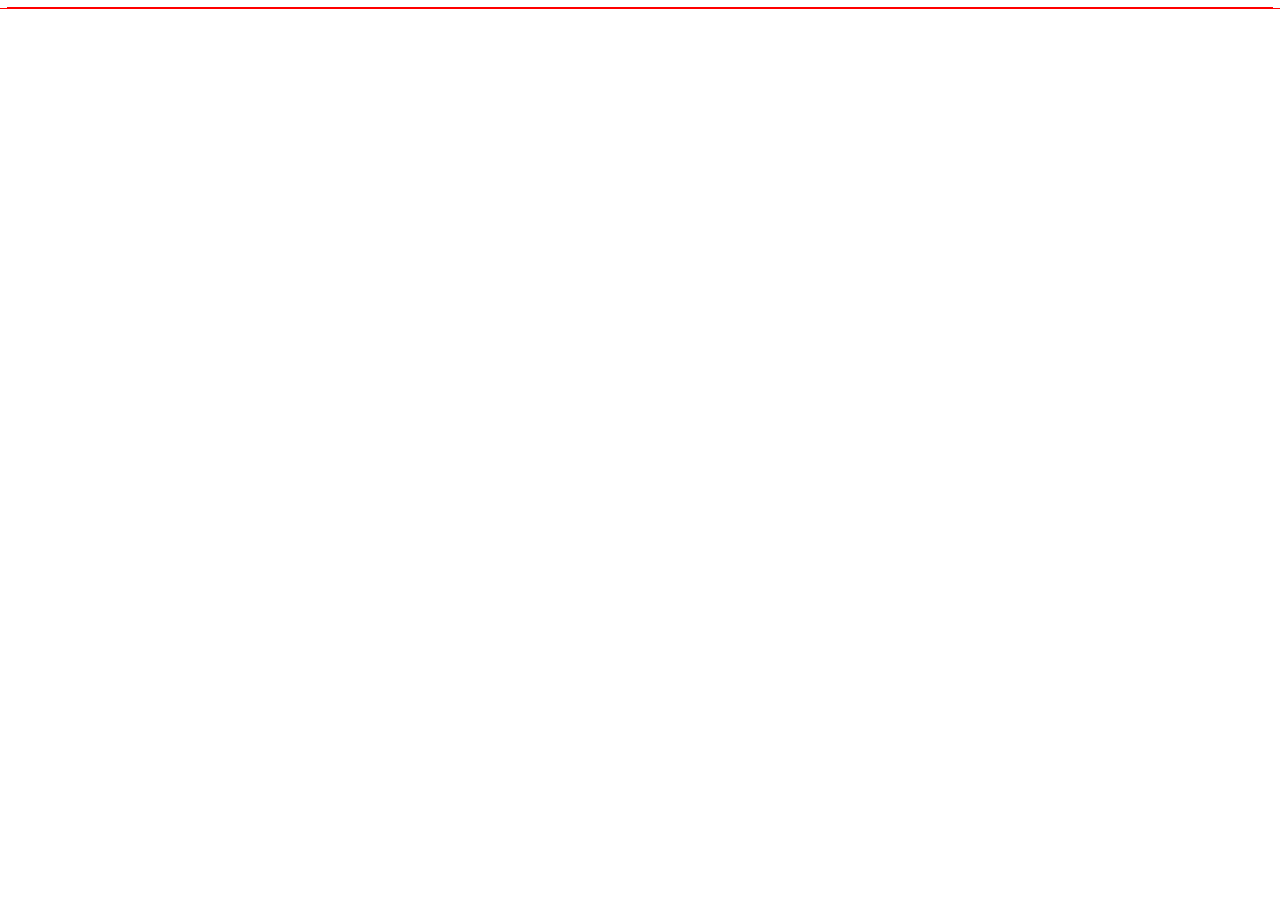
==== modules/6-0-footer/index.html @ 727efa1a "init: create footer folder with empty files, update README and .gitignore" ====
<!DOCTYPE html>
<html lang="en">
<head>
    <meta charset="UTF-8">
    <meta http-equiv="X-UA-Compatible" content="IE=edge">
    <meta name="viewport" content="width=device-width, initial-scale=1.0">
    <link rel="stylesheet" href="styles.css">

    <!--Remember to change the title!-->

    <title>Online-zoo-footer</title>
</head>
<body>
    <header>

    </header>
</body>
</html>
---- modules/6-0-footer/styles.css ----
* {
  box-sizing: border-box;
  /* Temporary - control the layout! */
  outline: 1px solid red !important;
}/*# sourceMappingURL=styles.css.map */
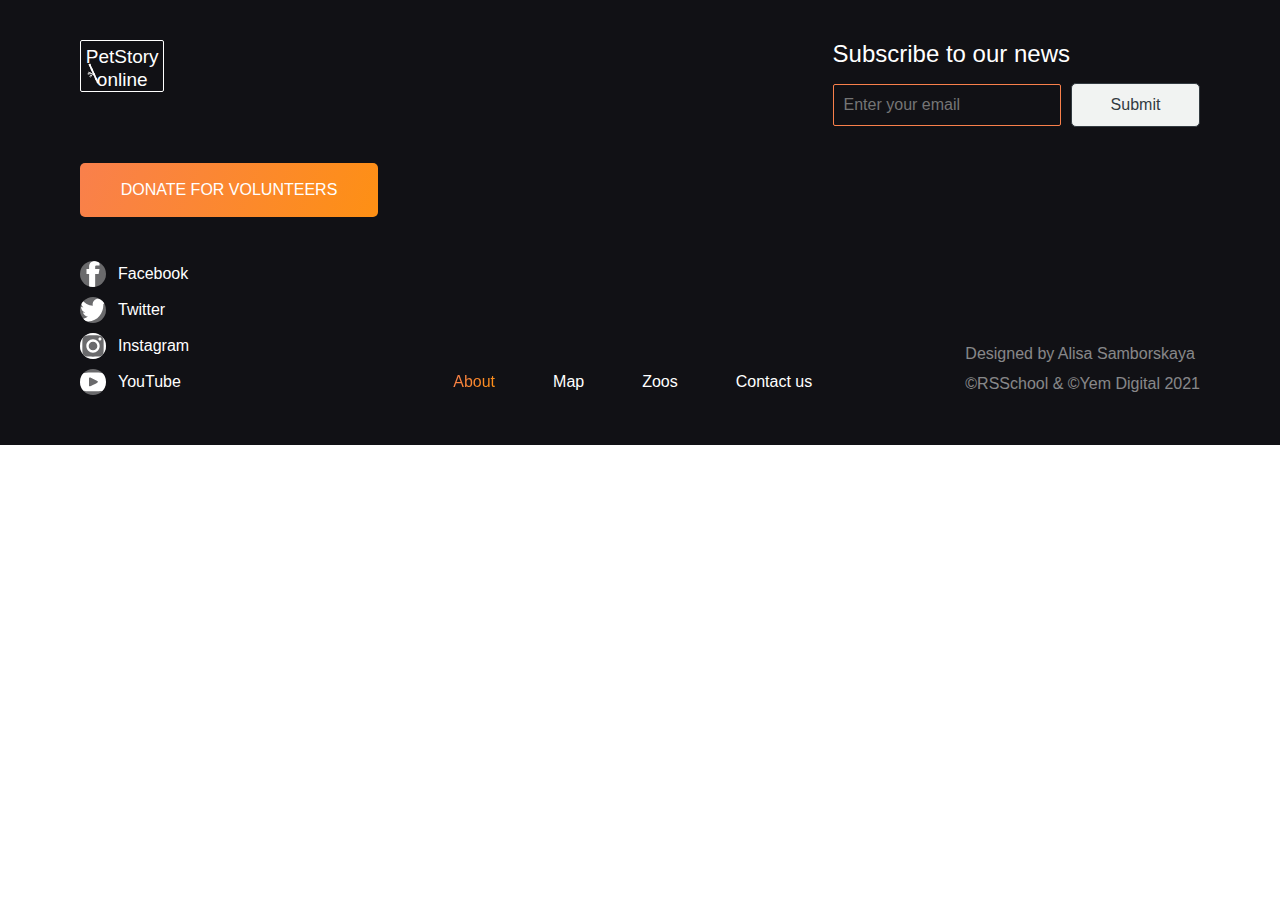
==== commit ffa57eda: "feat: add fully responsive footer" ====
--- a/modules/6-0-footer/index.html
+++ b/modules/6-0-footer/index.html
@@ -11,8 +11,121 @@
     <title>Online-zoo-footer</title>
 </head>
 <body>
-    <header>
-
-    </header>
+    <footer>
+        <div class="footer-wrapper">
+            <div class="tablet-social">
+                <div class="social">
+                    <a class="single-social" href="https://www.facebook.com/">
+                        <svg width="8" height="16" viewBox="0 0 8 16" fill="none" xmlns="http://www.w3.org/2000/svg">
+                            <path fill-rule="evenodd" clip-rule="evenodd" d="M8 2.75008H6.4C5.29832 2.75008 5.33342 3.14316 5.33342 3.8619V4.99991H8L7.46658 8H5.33342V16H1.6V8H0V4.99991H1.6V3.58692C1.6 1.33782 2.79742 0 5.62684 0H8V2.75008Z" fill="white"></path>
+                        </svg></a>
+                    <a class="single-social" href="https://www.twitter.com/">
+                        <svg width="16" height="14" viewBox="0 0 16 14" fill="none" xmlns="http://www.w3.org/2000/svg">
+                            <path fill-rule="evenodd" clip-rule="evenodd" d="M16 1.65713C15.4114 1.93821 14.7787 2.12837 14.1147 2.21377C14.7923 1.77623 15.313 1.08372 15.5579 0.258267C14.9237 0.6633 14.2211 0.957523 13.4734 1.11604C12.8747 0.429062 12.0216 0 11.0774 0C9.26464 0 7.79488 1.58227 7.79488 3.53414C7.79488 3.81108 7.82384 4.08093 7.87984 4.33971C5.15168 4.19226 2.73296 2.7851 1.11392 0.646704C0.83136 1.16877 0.66944 1.77589 0.66944 2.42363C0.66944 3.64979 1.24896 4.73161 2.12976 5.36552C1.59168 5.34702 1.08544 5.18816 0.64304 4.92349C0.64272 4.93801 0.64272 4.95288 0.64272 4.96775C0.64272 6.68019 1.77424 8.10861 3.27584 8.43343C3.00048 8.51416 2.7104 8.55755 2.41104 8.55755C2.19952 8.55755 1.99392 8.53525 1.79344 8.49394C2.2112 9.89798 3.42336 10.92 4.85984 10.9485C3.73648 11.8964 2.32096 12.4615 0.78304 12.4615C0.51808 12.4615 0.2568 12.4447 0 12.412C1.45264 13.4148 3.17824 14 5.03184 14C11.0698 14 14.3715 8.61443 14.3715 3.94401C14.3715 3.79068 14.3683 3.63821 14.3621 3.4866C15.0035 2.98839 15.56 2.36589 16 1.65713Z" fill="white"></path>
+                        </svg></a>
+                    <a class="single-social" href="https://www.instagram.com/">
+                        <svg width="16" height="16" viewBox="0 0 16 16" fill="none" xmlns="http://www.w3.org/2000/svg">
+                            <path fill-rule="evenodd" clip-rule="evenodd" d="M4.70172 0.0482874C3.8501 0.0870031 3.26863 0.222151 2.75974 0.420015C2.23357 0.624308 1.78768 0.898032 1.34294 1.34276C0.897913 1.78749 0.624468 2.23351 0.420169 2.75967C0.2223 3.26869 0.0870054 3.85014 0.0482887 4.7016C0.00928629 5.55491 0 5.82721 0 8C0 10.1728 0.00928629 10.4449 0.0482887 11.2984C0.0870054 12.1499 0.2223 12.7313 0.420169 13.24C0.624468 13.7662 0.897913 14.2125 1.34294 14.6571C1.78768 15.102 2.23357 15.3754 2.75974 15.58C3.26863 15.7779 3.8501 15.913 4.70172 15.9517C5.55506 15.9907 5.82736 16 8.00007 16C10.1729 16 10.4452 15.9907 11.2986 15.9517C12.15 15.913 12.7315 15.7779 13.2407 15.58C13.7664 15.3754 14.2127 15.102 14.6575 14.6571C15.1022 14.2125 15.3755 13.7662 15.5801 13.24C15.7778 12.7313 15.9133 12.1499 15.952 11.2984C15.991 10.4449 16 10.1728 16 8C16 5.82721 15.991 5.55491 15.952 4.7016C15.9133 3.85014 15.7778 3.26869 15.5801 2.75967C15.3755 2.23351 15.1022 1.78749 14.6575 1.34276C14.2127 0.898032 13.7664 0.624308 13.2407 0.420015C12.7315 0.222151 12.15 0.0870031 11.2986 0.0482874C10.4452 0.00942891 10.1729 0 8.00007 0C5.82736 0 5.55506 0.00942891 4.70172 0.0482874ZM4.76747 14.5116C3.98742 14.4761 3.56382 14.3461 3.28209 14.2364C2.9085 14.091 2.6422 13.9177 2.36218 13.6378C2.08216 13.358 1.90886 13.0915 1.76357 12.7181C1.65399 12.4362 1.52384 12.0126 1.48812 11.2326C1.44969 10.389 1.44141 10.1359 1.44141 7.99992C1.44141 5.8637 1.44969 5.61083 1.48812 4.76709C1.52384 3.9872 1.65399 3.56362 1.76357 3.28175C1.90886 2.90831 2.08216 2.64173 2.36218 2.36186C2.6422 2.08199 2.9085 1.90841 3.28209 1.76355C3.56382 1.65398 3.98742 1.52369 4.76747 1.48797C5.61095 1.44954 5.86411 1.4414 8.0001 1.4414C10.1361 1.4414 10.3891 1.44954 11.233 1.48797C12.0128 1.52369 12.4364 1.65398 12.7184 1.76355C13.0918 1.90841 13.3583 2.08199 13.6382 2.36186C13.9182 2.64173 14.0913 2.90831 14.2366 3.28175C14.3462 3.56362 14.4765 3.9872 14.5122 4.76709C14.5507 5.61083 14.5585 5.8637 14.5585 7.99992C14.5585 10.1359 14.5507 10.389 14.5122 11.2326C14.4765 12.0126 14.3462 12.4362 14.2366 12.7181C14.0913 13.0915 13.9182 13.358 13.6382 13.6378C13.3583 13.9177 13.0918 14.091 12.7184 14.2364C12.4364 14.3461 12.0128 14.4761 11.233 14.5116C10.3894 14.5503 10.1364 14.5583 8.0001 14.5583C5.86411 14.5583 5.61095 14.5503 4.76747 14.5116ZM11.3105 3.72943C11.3105 4.25945 11.7403 4.68947 12.2706 4.68947C12.8008 4.68947 13.2305 4.25945 13.2305 3.72943C13.2305 3.19913 12.8008 2.76954 12.2706 2.76954C11.7403 2.76954 11.3105 3.19913 11.3105 3.72943ZM3.8916 8.00017C3.8916 10.2691 5.731 12.1082 7.99986 12.1082C10.2689 12.1082 12.108 10.2691 12.108 8.00017C12.108 5.73124 10.2689 3.89203 7.99986 3.89203C5.731 3.89203 3.8916 5.73124 3.8916 8.00017ZM5.33398 8.00009C5.33398 6.52732 6.52777 5.33343 8.00058 5.33343C9.47339 5.33343 10.6673 6.52732 10.6673 8.00009C10.6673 9.473 9.47339 10.6668 8.00058 10.6668C6.52777 10.6668 5.33398 9.473 5.33398 8.00009Z" fill="white"></path>
+                        </svg></a>
+                    <a class="single-social" href="https://www.youtube.com/">
+                        <svg width="18" height="13" viewBox="0 0 18 13" fill="none" xmlns="http://www.w3.org/2000/svg">
+                            <path fill-rule="evenodd" clip-rule="evenodd" d="M12.0062 5.77285L7.4938 3.51719C7.4938 3.51719 6.24039 2.94726 6.24039 4.01864V9.03097C6.24039 9.03097 6.26358 9.7955 7.4938 9.28148C8.34978 8.92371 12.0062 7.02582 12.0062 7.02582C12.0062 7.02582 12.9391 6.42816 12.0062 5.77285ZM17.5213 10.7852C16.9624 12.3749 15.7669 12.5797 14.7637 12.7901C13.2852 13.1002 3.77237 13.0612 2.22922 12.5394C1.26706 12.2141 0.675032 12.0741 0.223857 9.78271C-0.0650079 8.3165 -0.0840778 4.00304 0.223857 2.51494C0.52204 1.07408 1.27096 0.397534 2.73067 0.259278C6.65148 -0.112151 13.205 -0.0597085 15.265 0.259278C17.1748 0.554861 17.5739 1.69385 17.772 2.76545C18.0927 4.50037 18.1304 9.05243 17.5213 10.7852Z" fill="white"></path>
+                        </svg></a>
+                </div>
+            </div>
+            <div class="footer-logo-mail-container">
+                    <h2><a href="../main/index.html">PetStory online<img src="assets/img/logo_bamboo.svg" alt="logo decoration bamboo"></a></h2>
+                    <div class="subscription">
+                        <h3>Subscribe to our news</h3>
+                        <form>
+                            <label>
+                                <input class="email" type="email" name="email" placeholder="Enter your email" required>
+                            </label>
+                            <label>
+                                <input class="sub-btn" type="submit" value="Submit">
+                            </label>
+                        </form>
+                    </div>
+            </div>
+            <div class="donate-button-container">
+                <div class="btn"><a href="../donate/index.html">DONATE FOR VOLUNTEERS</a></div>
+            </div>
+            <div class="soc-nav-copy-container">
+                <div class="social">
+                    <a class="single-social" href="https://www.facebook.com/">
+                        <svg width="8" height="16" viewBox="0 0 8 16" fill="none" xmlns="http://www.w3.org/2000/svg">
+                            <path fill-rule="evenodd" clip-rule="evenodd" d="M8 2.75008H6.4C5.29832 2.75008 5.33342 3.14316 5.33342 3.8619V4.99991H8L7.46658 8H5.33342V16H1.6V8H0V4.99991H1.6V3.58692C1.6 1.33782 2.79742 0 5.62684 0H8V2.75008Z" fill="white"></path>
+                        </svg>
+                        <p>Facebook</p></a>
+                    <a class="single-social" href="https://www.twitter.com/">
+                        <svg width="16" height="14" viewBox="0 0 16 14" fill="none" xmlns="http://www.w3.org/2000/svg">
+                            <path fill-rule="evenodd" clip-rule="evenodd" d="M16 1.65713C15.4114 1.93821 14.7787 2.12837 14.1147 2.21377C14.7923 1.77623 15.313 1.08372 15.5579 0.258267C14.9237 0.6633 14.2211 0.957523 13.4734 1.11604C12.8747 0.429062 12.0216 0 11.0774 0C9.26464 0 7.79488 1.58227 7.79488 3.53414C7.79488 3.81108 7.82384 4.08093 7.87984 4.33971C5.15168 4.19226 2.73296 2.7851 1.11392 0.646704C0.83136 1.16877 0.66944 1.77589 0.66944 2.42363C0.66944 3.64979 1.24896 4.73161 2.12976 5.36552C1.59168 5.34702 1.08544 5.18816 0.64304 4.92349C0.64272 4.93801 0.64272 4.95288 0.64272 4.96775C0.64272 6.68019 1.77424 8.10861 3.27584 8.43343C3.00048 8.51416 2.7104 8.55755 2.41104 8.55755C2.19952 8.55755 1.99392 8.53525 1.79344 8.49394C2.2112 9.89798 3.42336 10.92 4.85984 10.9485C3.73648 11.8964 2.32096 12.4615 0.78304 12.4615C0.51808 12.4615 0.2568 12.4447 0 12.412C1.45264 13.4148 3.17824 14 5.03184 14C11.0698 14 14.3715 8.61443 14.3715 3.94401C14.3715 3.79068 14.3683 3.63821 14.3621 3.4866C15.0035 2.98839 15.56 2.36589 16 1.65713Z" fill="white"></path>
+                        </svg>
+                        <p>Twitter</p></a>
+                    <a class="single-social" href="https://www.instagram.com/">
+                        <svg width="16" height="16" viewBox="0 0 16 16" fill="none" xmlns="http://www.w3.org/2000/svg">
+                            <path fill-rule="evenodd" clip-rule="evenodd" d="M4.70172 0.0482874C3.8501 0.0870031 3.26863 0.222151 2.75974 0.420015C2.23357 0.624308 1.78768 0.898032 1.34294 1.34276C0.897913 1.78749 0.624468 2.23351 0.420169 2.75967C0.2223 3.26869 0.0870054 3.85014 0.0482887 4.7016C0.00928629 5.55491 0 5.82721 0 8C0 10.1728 0.00928629 10.4449 0.0482887 11.2984C0.0870054 12.1499 0.2223 12.7313 0.420169 13.24C0.624468 13.7662 0.897913 14.2125 1.34294 14.6571C1.78768 15.102 2.23357 15.3754 2.75974 15.58C3.26863 15.7779 3.8501 15.913 4.70172 15.9517C5.55506 15.9907 5.82736 16 8.00007 16C10.1729 16 10.4452 15.9907 11.2986 15.9517C12.15 15.913 12.7315 15.7779 13.2407 15.58C13.7664 15.3754 14.2127 15.102 14.6575 14.6571C15.1022 14.2125 15.3755 13.7662 15.5801 13.24C15.7778 12.7313 15.9133 12.1499 15.952 11.2984C15.991 10.4449 16 10.1728 16 8C16 5.82721 15.991 5.55491 15.952 4.7016C15.9133 3.85014 15.7778 3.26869 15.5801 2.75967C15.3755 2.23351 15.1022 1.78749 14.6575 1.34276C14.2127 0.898032 13.7664 0.624308 13.2407 0.420015C12.7315 0.222151 12.15 0.0870031 11.2986 0.0482874C10.4452 0.00942891 10.1729 0 8.00007 0C5.82736 0 5.55506 0.00942891 4.70172 0.0482874ZM4.76747 14.5116C3.98742 14.4761 3.56382 14.3461 3.28209 14.2364C2.9085 14.091 2.6422 13.9177 2.36218 13.6378C2.08216 13.358 1.90886 13.0915 1.76357 12.7181C1.65399 12.4362 1.52384 12.0126 1.48812 11.2326C1.44969 10.389 1.44141 10.1359 1.44141 7.99992C1.44141 5.8637 1.44969 5.61083 1.48812 4.76709C1.52384 3.9872 1.65399 3.56362 1.76357 3.28175C1.90886 2.90831 2.08216 2.64173 2.36218 2.36186C2.6422 2.08199 2.9085 1.90841 3.28209 1.76355C3.56382 1.65398 3.98742 1.52369 4.76747 1.48797C5.61095 1.44954 5.86411 1.4414 8.0001 1.4414C10.1361 1.4414 10.3891 1.44954 11.233 1.48797C12.0128 1.52369 12.4364 1.65398 12.7184 1.76355C13.0918 1.90841 13.3583 2.08199 13.6382 2.36186C13.9182 2.64173 14.0913 2.90831 14.2366 3.28175C14.3462 3.56362 14.4765 3.9872 14.5122 4.76709C14.5507 5.61083 14.5585 5.8637 14.5585 7.99992C14.5585 10.1359 14.5507 10.389 14.5122 11.2326C14.4765 12.0126 14.3462 12.4362 14.2366 12.7181C14.0913 13.0915 13.9182 13.358 13.6382 13.6378C13.3583 13.9177 13.0918 14.091 12.7184 14.2364C12.4364 14.3461 12.0128 14.4761 11.233 14.5116C10.3894 14.5503 10.1364 14.5583 8.0001 14.5583C5.86411 14.5583 5.61095 14.5503 4.76747 14.5116ZM11.3105 3.72943C11.3105 4.25945 11.7403 4.68947 12.2706 4.68947C12.8008 4.68947 13.2305 4.25945 13.2305 3.72943C13.2305 3.19913 12.8008 2.76954 12.2706 2.76954C11.7403 2.76954 11.3105 3.19913 11.3105 3.72943ZM3.8916 8.00017C3.8916 10.2691 5.731 12.1082 7.99986 12.1082C10.2689 12.1082 12.108 10.2691 12.108 8.00017C12.108 5.73124 10.2689 3.89203 7.99986 3.89203C5.731 3.89203 3.8916 5.73124 3.8916 8.00017ZM5.33398 8.00009C5.33398 6.52732 6.52777 5.33343 8.00058 5.33343C9.47339 5.33343 10.6673 6.52732 10.6673 8.00009C10.6673 9.473 9.47339 10.6668 8.00058 10.6668C6.52777 10.6668 5.33398 9.473 5.33398 8.00009Z" fill="white"></path>
+                        </svg>
+                        <p>Instagram</p></a>
+                    <a class="single-social" href="https://www.youtube.com/">
+                        <svg width="18" height="13" viewBox="0 0 18 13" fill="none" xmlns="http://www.w3.org/2000/svg">
+                            <path fill-rule="evenodd" clip-rule="evenodd" d="M12.0062 5.77285L7.4938 3.51719C7.4938 3.51719 6.24039 2.94726 6.24039 4.01864V9.03097C6.24039 9.03097 6.26358 9.7955 7.4938 9.28148C8.34978 8.92371 12.0062 7.02582 12.0062 7.02582C12.0062 7.02582 12.9391 6.42816 12.0062 5.77285ZM17.5213 10.7852C16.9624 12.3749 15.7669 12.5797 14.7637 12.7901C13.2852 13.1002 3.77237 13.0612 2.22922 12.5394C1.26706 12.2141 0.675032 12.0741 0.223857 9.78271C-0.0650079 8.3165 -0.0840778 4.00304 0.223857 2.51494C0.52204 1.07408 1.27096 0.397534 2.73067 0.259278C6.65148 -0.112151 13.205 -0.0597085 15.265 0.259278C17.1748 0.554861 17.5739 1.69385 17.772 2.76545C18.0927 4.50037 18.1304 9.05243 17.5213 10.7852Z" fill="white"></path>
+                        </svg>
+                        <p>YouTube</p></a>
+                </div>
+                <nav>
+                    <ul>
+                        <li><span>About</span></li>
+                        <li><a href="">Map</a></li>
+                        <li><a href="">Zoos</a></li>
+                        <li><a href="">Contact us</a></li>
+                    </ul>
+                </nav>
+                <div class="copyright">
+                    <a href="#">Designed by Alisa Samborskaya</a>
+                    <a href="#">©RSSchool &amp; &copy;Yem Digital 2021</a>
+                    <a class="tablet-copy" href="#">&copy;</a>
+                </div>
+            </div>
+        </div>
+    </footer>
+        <footer class="mobile-fallback-footer">
+            <h2><a href="../main/index.html">PetStory online<img src="assets/img/logo_bamboo.svg" alt="logo decoration bamboo"></a></h2>
+            <div class="mobile-social">
+                <div class="social">
+                    <a class="single-social" href="https://www.facebook.com/">
+                        <svg width="8" height="16" viewBox="0 0 8 16" fill="none" xmlns="http://www.w3.org/2000/svg">
+                            <path fill-rule="evenodd" clip-rule="evenodd" d="M8 2.75008H6.4C5.29832 2.75008 5.33342 3.14316 5.33342 3.8619V4.99991H8L7.46658 8H5.33342V16H1.6V8H0V4.99991H1.6V3.58692C1.6 1.33782 2.79742 0 5.62684 0H8V2.75008Z" fill="white"></path>
+                        </svg></a>
+                    <a class="single-social" href="https://www.twitter.com/">
+                        <svg width="16" height="14" viewBox="0 0 16 14" fill="none" xmlns="http://www.w3.org/2000/svg">
+                            <path fill-rule="evenodd" clip-rule="evenodd" d="M16 1.65713C15.4114 1.93821 14.7787 2.12837 14.1147 2.21377C14.7923 1.77623 15.313 1.08372 15.5579 0.258267C14.9237 0.6633 14.2211 0.957523 13.4734 1.11604C12.8747 0.429062 12.0216 0 11.0774 0C9.26464 0 7.79488 1.58227 7.79488 3.53414C7.79488 3.81108 7.82384 4.08093 7.87984 4.33971C5.15168 4.19226 2.73296 2.7851 1.11392 0.646704C0.83136 1.16877 0.66944 1.77589 0.66944 2.42363C0.66944 3.64979 1.24896 4.73161 2.12976 5.36552C1.59168 5.34702 1.08544 5.18816 0.64304 4.92349C0.64272 4.93801 0.64272 4.95288 0.64272 4.96775C0.64272 6.68019 1.77424 8.10861 3.27584 8.43343C3.00048 8.51416 2.7104 8.55755 2.41104 8.55755C2.19952 8.55755 1.99392 8.53525 1.79344 8.49394C2.2112 9.89798 3.42336 10.92 4.85984 10.9485C3.73648 11.8964 2.32096 12.4615 0.78304 12.4615C0.51808 12.4615 0.2568 12.4447 0 12.412C1.45264 13.4148 3.17824 14 5.03184 14C11.0698 14 14.3715 8.61443 14.3715 3.94401C14.3715 3.79068 14.3683 3.63821 14.3621 3.4866C15.0035 2.98839 15.56 2.36589 16 1.65713Z" fill="white"></path>
+                        </svg></a>
+                    <a class="single-social" href="https://www.instagram.com/">
+                        <svg width="16" height="16" viewBox="0 0 16 16" fill="none" xmlns="http://www.w3.org/2000/svg">
+                            <path fill-rule="evenodd" clip-rule="evenodd" d="M4.70172 0.0482874C3.8501 0.0870031 3.26863 0.222151 2.75974 0.420015C2.23357 0.624308 1.78768 0.898032 1.34294 1.34276C0.897913 1.78749 0.624468 2.23351 0.420169 2.75967C0.2223 3.26869 0.0870054 3.85014 0.0482887 4.7016C0.00928629 5.55491 0 5.82721 0 8C0 10.1728 0.00928629 10.4449 0.0482887 11.2984C0.0870054 12.1499 0.2223 12.7313 0.420169 13.24C0.624468 13.7662 0.897913 14.2125 1.34294 14.6571C1.78768 15.102 2.23357 15.3754 2.75974 15.58C3.26863 15.7779 3.8501 15.913 4.70172 15.9517C5.55506 15.9907 5.82736 16 8.00007 16C10.1729 16 10.4452 15.9907 11.2986 15.9517C12.15 15.913 12.7315 15.7779 13.2407 15.58C13.7664 15.3754 14.2127 15.102 14.6575 14.6571C15.1022 14.2125 15.3755 13.7662 15.5801 13.24C15.7778 12.7313 15.9133 12.1499 15.952 11.2984C15.991 10.4449 16 10.1728 16 8C16 5.82721 15.991 5.55491 15.952 4.7016C15.9133 3.85014 15.7778 3.26869 15.5801 2.75967C15.3755 2.23351 15.1022 1.78749 14.6575 1.34276C14.2127 0.898032 13.7664 0.624308 13.2407 0.420015C12.7315 0.222151 12.15 0.0870031 11.2986 0.0482874C10.4452 0.00942891 10.1729 0 8.00007 0C5.82736 0 5.55506 0.00942891 4.70172 0.0482874ZM4.76747 14.5116C3.98742 14.4761 3.56382 14.3461 3.28209 14.2364C2.9085 14.091 2.6422 13.9177 2.36218 13.6378C2.08216 13.358 1.90886 13.0915 1.76357 12.7181C1.65399 12.4362 1.52384 12.0126 1.48812 11.2326C1.44969 10.389 1.44141 10.1359 1.44141 7.99992C1.44141 5.8637 1.44969 5.61083 1.48812 4.76709C1.52384 3.9872 1.65399 3.56362 1.76357 3.28175C1.90886 2.90831 2.08216 2.64173 2.36218 2.36186C2.6422 2.08199 2.9085 1.90841 3.28209 1.76355C3.56382 1.65398 3.98742 1.52369 4.76747 1.48797C5.61095 1.44954 5.86411 1.4414 8.0001 1.4414C10.1361 1.4414 10.3891 1.44954 11.233 1.48797C12.0128 1.52369 12.4364 1.65398 12.7184 1.76355C13.0918 1.90841 13.3583 2.08199 13.6382 2.36186C13.9182 2.64173 14.0913 2.90831 14.2366 3.28175C14.3462 3.56362 14.4765 3.9872 14.5122 4.76709C14.5507 5.61083 14.5585 5.8637 14.5585 7.99992C14.5585 10.1359 14.5507 10.389 14.5122 11.2326C14.4765 12.0126 14.3462 12.4362 14.2366 12.7181C14.0913 13.0915 13.9182 13.358 13.6382 13.6378C13.3583 13.9177 13.0918 14.091 12.7184 14.2364C12.4364 14.3461 12.0128 14.4761 11.233 14.5116C10.3894 14.5503 10.1364 14.5583 8.0001 14.5583C5.86411 14.5583 5.61095 14.5503 4.76747 14.5116ZM11.3105 3.72943C11.3105 4.25945 11.7403 4.68947 12.2706 4.68947C12.8008 4.68947 13.2305 4.25945 13.2305 3.72943C13.2305 3.19913 12.8008 2.76954 12.2706 2.76954C11.7403 2.76954 11.3105 3.19913 11.3105 3.72943ZM3.8916 8.00017C3.8916 10.2691 5.731 12.1082 7.99986 12.1082C10.2689 12.1082 12.108 10.2691 12.108 8.00017C12.108 5.73124 10.2689 3.89203 7.99986 3.89203C5.731 3.89203 3.8916 5.73124 3.8916 8.00017ZM5.33398 8.00009C5.33398 6.52732 6.52777 5.33343 8.00058 5.33343C9.47339 5.33343 10.6673 6.52732 10.6673 8.00009C10.6673 9.473 9.47339 10.6668 8.00058 10.6668C6.52777 10.6668 5.33398 9.473 5.33398 8.00009Z" fill="white"></path>
+                        </svg></a>
+                    <a class="single-social" href="https://www.youtube.com/">
+                        <svg width="18" height="13" viewBox="0 0 18 13" fill="none" xmlns="http://www.w3.org/2000/svg">
+                            <path fill-rule="evenodd" clip-rule="evenodd" d="M12.0062 5.77285L7.4938 3.51719C7.4938 3.51719 6.24039 2.94726 6.24039 4.01864V9.03097C6.24039 9.03097 6.26358 9.7955 7.4938 9.28148C8.34978 8.92371 12.0062 7.02582 12.0062 7.02582C12.0062 7.02582 12.9391 6.42816 12.0062 5.77285ZM17.5213 10.7852C16.9624 12.3749 15.7669 12.5797 14.7637 12.7901C13.2852 13.1002 3.77237 13.0612 2.22922 12.5394C1.26706 12.2141 0.675032 12.0741 0.223857 9.78271C-0.0650079 8.3165 -0.0840778 4.00304 0.223857 2.51494C0.52204 1.07408 1.27096 0.397534 2.73067 0.259278C6.65148 -0.112151 13.205 -0.0597085 15.265 0.259278C17.1748 0.554861 17.5739 1.69385 17.772 2.76545C18.0927 4.50037 18.1304 9.05243 17.5213 10.7852Z" fill="white"></path>
+                        </svg></a>
+                </div>
+            </div>
+            <div class="donate-button-container">
+                <div class="btn"><a href="../donate/index.html">DONATE FOR VOLUNTEERS</a></div>
+            </div>
+            <div class="copyright">
+                <a href="#">Designed by Alisa Samborskaya</a>
+                <a href="#">©RSSchool &amp; &copy;Yem Digital 2021</a>
+            </div>
+            <nav>
+                <ul>
+                    <li>About</li>
+                    <li><a href="">Map</a></li>
+                    <li><a href="">Zoos</a></li>
+                    <li><a href="">Contact us</a></li>
+                </ul>
+            </nav>
+        </footer>
 </body>
 </html>--- a/modules/6-0-footer/styles.css
+++ b/modules/6-0-footer/styles.css
@@ -1,5 +1,386 @@
 * {
+  margin: 0;
   box-sizing: border-box;
-  /* Temporary - control the layout! */
-  outline: 1px solid red !important;
+  font-family: "Roboto", sans-serif;
+  transition: 1s linear;
+}
+* a {
+  color: white;
+  text-decoration: none;
+}
+
+.btn {
+  width: 298px;
+  height: 54px;
+  background: linear-gradient(113.96deg, #F9804B 1.49%, #FE9013 101.44%);
+  border-radius: 25px;
+  text-align: center;
+  line-height: 54px;
+}
+.btn:hover {
+  background: #E47209;
+}
+.btn:active {
+  background: #4B9200;
+}
+
+footer {
+  position: relative;
+  width: 100%;
+  background-color: #111115;
+  color: white;
+}
+@media (max-width: 450px) {
+  footer {
+    display: none;
+  }
+}
+footer .footer-wrapper {
+  max-width: 1160px;
+  padding: 40px 20px 50px;
+  position: relative;
+  top: 50%;
+  left: 50%;
+  transform: translate(-50%);
+}
+@media (max-width: 610px) {
+  footer .footer-wrapper {
+    padding: 12px;
+  }
+}
+footer .footer-wrapper .footer-logo-mail-container {
+  display: flex;
+  flex-flow: row nowrap;
+  justify-content: space-between;
+}
+footer .footer-wrapper .footer-logo-mail-container h2 {
+  position: relative;
+  height: 52px;
+  border: 1px solid white;
+  border-radius: 2px;
+  padding: 3.55px 4.75px;
+  flex: 0 0 82px;
+  line-height: 16px;
+  text-align: center;
+}
+footer .footer-wrapper .footer-logo-mail-container h2 img {
+  position: absolute;
+  left: 6px;
+  top: 22px;
+}
+footer .footer-wrapper .footer-logo-mail-container h2 a {
+  line-height: 23px;
+  font-weight: 400;
+  font-size: 19px;
+}
+@media (max-width: 1000px) {
+  footer .footer-wrapper .footer-logo-mail-container .subscription {
+    margin-right: 45px;
+  }
+}
+@media (max-width: 815px) {
+  footer .footer-wrapper .footer-logo-mail-container .subscription {
+    display: none;
+  }
+}
+footer .footer-wrapper .footer-logo-mail-container .subscription h3 {
+  font-weight: 400;
+  font-size: 24px;
+  line-height: 120%;
+  margin-bottom: 14px;
+}
+footer .footer-wrapper .footer-logo-mail-container .subscription input[type=email] {
+  box-sizing: border-box;
+  width: 228px;
+  height: 42px;
+  background-color: transparent;
+  border: 1px solid #F9804B;
+  border-radius: 2px;
+  font-size: 16px;
+  padding: 10px;
+  color: #BDBDBD;
+}
+footer .footer-wrapper .footer-logo-mail-container .subscription input[type=email]:focus {
+  color: #4B9200;
+  border: 1px solid #4B9200;
+}
+footer .footer-wrapper .footer-logo-mail-container .subscription input[type=email]:not(:focus):not(:-moz-placeholder-shown):invalid {
+  color: #D31414;
+  border: 1px solid #D31414;
+}
+footer .footer-wrapper .footer-logo-mail-container .subscription input[type=email]:not(:focus):not(:-ms-input-placeholder):invalid {
+  color: #D31414;
+  border: 1px solid #D31414;
+}
+footer .footer-wrapper .footer-logo-mail-container .subscription input[type=email]:not(:focus):not(:placeholder-shown):invalid {
+  color: #D31414;
+  border: 1px solid #D31414;
+}
+footer .footer-wrapper .footer-logo-mail-container .subscription .sub-btn {
+  box-sizing: border-box;
+  width: 129px;
+  background-color: #F1F3F2;
+  border: 1px solid #333B41;
+  border-radius: 5px;
+  font-weight: 450;
+  font-size: 16px;
+  line-height: 140%;
+  padding: 10px;
+  color: #333B41;
+  margin-left: 6px;
+  cursor: pointer;
+}
+footer .footer-wrapper .donate-button-container {
+  padding: 36px 0px 44px;
+}
+footer .footer-wrapper .donate-button-container .btn {
+  border-radius: 5px;
+}
+footer .footer-wrapper .tablet-social {
+  display: none;
+}
+@media (max-width: 815px) {
+  footer .footer-wrapper .tablet-social {
+    display: flex;
+    flex-flow: column nowrap;
+    position: absolute;
+    right: 20px;
+    top: 20px;
+  }
+  footer .footer-wrapper .tablet-social .single-social svg {
+    width: 26px;
+    height: 26px;
+    border-radius: 50%;
+    display: flex;
+    justify-content: center;
+    align-items: center;
+    margin: 20px 0px;
+    background-color: rgba(196, 196, 196, 0.5);
+  }
+}
+@media (max-width: 815px) and (max-width: 610px) {
+  footer .footer-wrapper .tablet-social .single-social svg {
+    margin: 20px;
+  }
+}
+@media (max-width: 815px) {
+  footer .footer-wrapper .tablet-social .single-social:hover {
+    color: #4B9200;
+  }
+  footer .footer-wrapper .tablet-social .single-social:hover svg {
+    background-color: #4B9200;
+  }
+}
+footer .footer-wrapper .soc-nav-copy-container {
+  display: flex;
+  justify-content: space-between;
+  align-items: flex-end;
+}
+footer .footer-wrapper .soc-nav-copy-container .social {
+  display: flex;
+  flex-direction: column;
+  gap: 10px;
+  flex: 0 0 auto;
+}
+footer .footer-wrapper .soc-nav-copy-container .social .single-social {
+  display: flex;
+  align-items: center;
+}
+footer .footer-wrapper .soc-nav-copy-container .social .single-social svg {
+  width: 26px;
+  height: 26px;
+  border-radius: 50%;
+  display: flex;
+  justify-content: center;
+  align-items: center;
+  margin-right: 12px;
+  background-color: rgba(196, 196, 196, 0.5);
+}
+footer .footer-wrapper .soc-nav-copy-container .social .single-social:hover {
+  color: #4B9200;
+}
+footer .footer-wrapper .soc-nav-copy-container .social .single-social:hover svg {
+  background-color: #4B9200;
+}
+@media (max-width: 815px) {
+  footer .footer-wrapper .soc-nav-copy-container .social {
+    display: none;
+  }
+}
+footer .footer-wrapper .soc-nav-copy-container nav ul {
+  display: flex;
+  list-style: none;
+  flex: 1 1 auto;
+}
+@media (max-width: 815px) {
+  footer .footer-wrapper .soc-nav-copy-container nav ul {
+    padding-left: 0px;
+  }
+}
+footer .footer-wrapper .soc-nav-copy-container nav ul li {
+  margin: 4px 29px;
+}
+footer .footer-wrapper .soc-nav-copy-container nav ul li:first-of-type {
+  margin-left: 100px;
+}
+@media (max-width: 815px) {
+  footer .footer-wrapper .soc-nav-copy-container nav ul li:first-of-type {
+    margin-left: 0px;
+  }
+}
+footer .footer-wrapper .soc-nav-copy-container nav ul li span {
+  background: linear-gradient(113.96deg, #F9804B 1.49%, #FE9013 101.44%);
+  -webkit-background-clip: text;
+  -webkit-text-fill-color: transparent;
+  background-clip: text;
+}
+footer .footer-wrapper .soc-nav-copy-container nav ul li:hover {
+  background: linear-gradient(113.96deg, #F9804B 1.49%, #FE9013 101.44%);
+  -webkit-background-clip: text;
+  -webkit-text-fill-color: transparent;
+  background-clip: text;
+}
+@media (max-width: 1000px) {
+  footer .footer-wrapper .soc-nav-copy-container nav ul li {
+    margin: 4px 20px;
+  }
+}
+footer .footer-wrapper .soc-nav-copy-container .copyright {
+  display: flex;
+  flex-direction: column;
+  flex-shrink: 0;
+  gap: 10px;
+  line-height: 130%;
+}
+footer .footer-wrapper .soc-nav-copy-container .copyright a {
+  font-weight: 100;
+  color: rgba(255, 255, 255, 0.5);
+  cursor: pointer;
+}
+footer .footer-wrapper .soc-nav-copy-container .copyright a:active {
+  color: #4B9200;
+  cursor: pointer;
+}
+@media (max-width: 610px) {
+  footer .footer-wrapper .soc-nav-copy-container .copyright a {
+    display: none;
+  }
+}
+footer .footer-wrapper .soc-nav-copy-container .copyright .tablet-copy {
+  display: none;
+}
+@media (max-width: 610px) {
+  footer .footer-wrapper .soc-nav-copy-container .copyright .tablet-copy {
+    display: block;
+    margin: 0px 30px;
+    transform: scale(2);
+  }
+}
+@media (max-width: 640px) {
+  footer .footer-wrapper h2 {
+    border: none;
+    width: 47px;
+    height: 29px;
+    margin: 0px 0.5% 25px;
+  }
+}
+@media (max-width: 640px) and (max-width: 320px) {
+  footer .footer-wrapper h2 {
+    transform: translateX(-10px);
+  }
+}
+@media (max-width: 640px) {
+  footer .footer-wrapper h2 a {
+    font-size: 12.2899px;
+    line-height: 30%;
+  }
+}
+@media (max-width: 640px) {
+  footer .footer-wrapper h2 img {
+    transform: scale(0.7);
+    left: 20px;
+    bottom: 4px;
+  }
+}
+
+.mobile-fallback-footer {
+  display: none;
+}
+@media (max-width: 450px) {
+  .mobile-fallback-footer {
+    display: flex;
+    flex-flow: column nowrap;
+    justify-content: center;
+    align-items: center;
+    padding: 20px 0px;
+  }
+  .mobile-fallback-footer h2 {
+    position: relative;
+    font-weight: 400;
+    font-size: 19px;
+    line-height: 120%;
+  }
+  .mobile-fallback-footer h2 img {
+    position: absolute;
+    bottom: 6px;
+    right: 45px;
+  }
+  .mobile-fallback-footer .social {
+    display: flex;
+    flex-flow: row nowrap;
+  }
+  .mobile-fallback-footer .social .single-social svg {
+    width: 26px;
+    height: 26px;
+    border-radius: 50%;
+    display: flex;
+    justify-content: center;
+    align-items: center;
+    margin: 30px;
+    background-color: rgba(196, 196, 196, 0.5);
+  }
+  .mobile-fallback-footer .social .single-social:hover {
+    color: #4B9200;
+  }
+  .mobile-fallback-footer .social .single-social:hover svg {
+    background-color: #4B9200;
+  }
+  .mobile-fallback-footer .donate-button-container {
+    width: 97%;
+    display: flex;
+    justify-content: center;
+  }
+  .mobile-fallback-footer .donate-button-container .btn {
+    width: 100%;
+    border-radius: 5px;
+  }
+  .mobile-fallback-footer .copyright {
+    margin: 30px 13px;
+    align-self: flex-end;
+    display: flex;
+    flex-direction: column;
+    flex-shrink: 0;
+    gap: 10px;
+    line-height: 130%;
+  }
+  .mobile-fallback-footer .copyright a {
+    font-weight: 100;
+    color: rgba(255, 255, 255, 0.5);
+    cursor: pointer;
+  }
+  .mobile-fallback-footer .copyright a:active {
+    color: #4B9200;
+    cursor: pointer;
+  }
+  .mobile-fallback-footer nav {
+    width: 100%;
+  }
+  .mobile-fallback-footer nav ul {
+    display: flex;
+    list-style: none;
+    justify-content: space-between;
+  }
+  .mobile-fallback-footer nav ul li {
+    margin: 10px 10px;
+  }
 }/*# sourceMappingURL=styles.css.map */